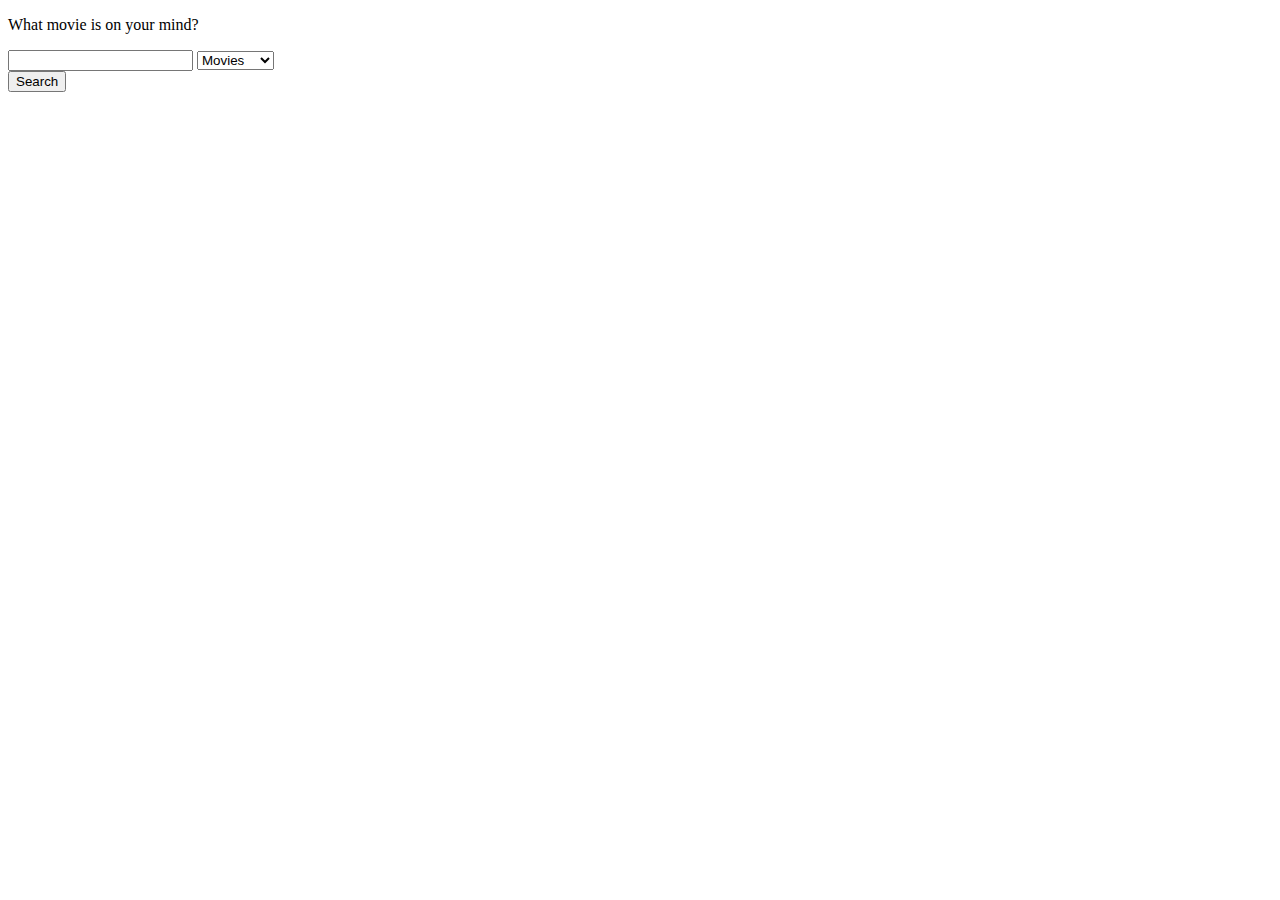
==== HTML/index.html @ 606a434a "tidied up the repository" ====
<!DOCTYPE html>
<html lang="en">
<head>
    <meta charset="UTF-8">
    <meta http-equiv="X-UA-Compatible" content="IE=edge">
    <meta name="viewport" content="width=device-width, initial-scale=1.0">
    <link rel="stylesheet" href="style.css">
    <script src="index.js"></script>
    <title>MyIMDb</title>
</head>
<body id="bodyLanding">
    <div id="wrapperLanding">

        <div id="search">
            <p id="paragraph">What movie is on your mind?</p>
            <div id="inputarea">
                <input type="text" id="keywordLanding">
                <select name="listLanding" id="searchList">
                    <option value="movies">Movies</option>
                    <option value="series">Series</option>
                    <option value="episodes">Episodes</option>
                </select>
            </div>  
                <button id="buttonLanding" onclick="SearchLanding()">Search</button>
        </div>

    </div>
</body>
</html>
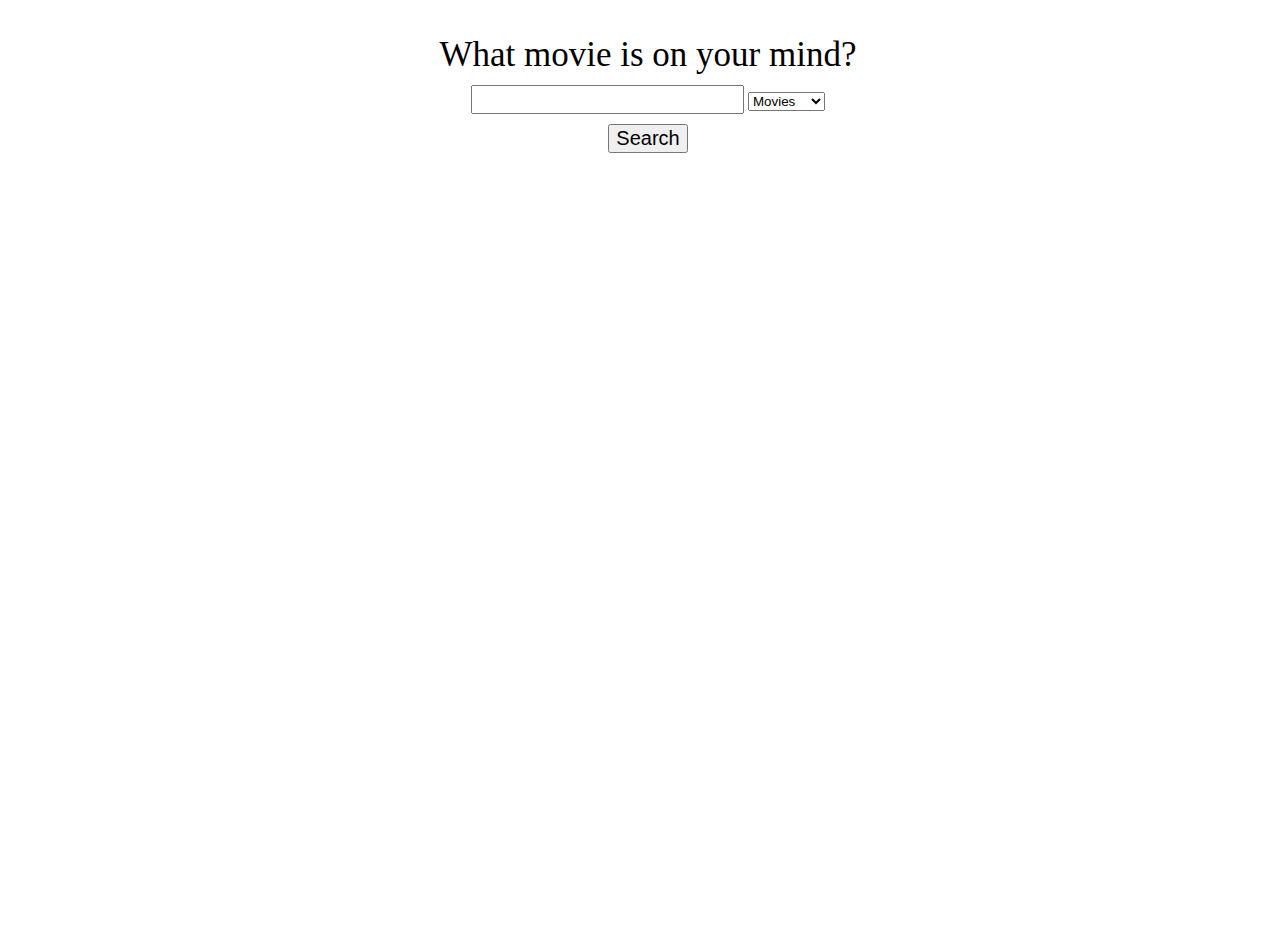
==== commit aac76a80: "divided the code into appropriate files" ====
--- a/HTML/index.html
+++ b/HTML/index.html
@@ -4,8 +4,8 @@
     <meta charset="UTF-8">
     <meta http-equiv="X-UA-Compatible" content="IE=edge">
     <meta name="viewport" content="width=device-width, initial-scale=1.0">
-    <link rel="stylesheet" href="style.css">
-    <script src="index.js"></script>
+    <link rel="stylesheet" href="/Style/indexStyle.css">
+    <script src="/Scripts/index.js"></script>
     <title>MyIMDb</title>
 </head>
 <body id="bodyLanding">
--- a/Style/indexStyle.css
+++ b/Style/indexStyle.css
@@ -0,0 +1,52 @@
+#result{
+    border: black;
+    background-color: beige;
+}
+img{
+    height:300px;
+    width:200px;
+}
+
+#search
+{
+    margin:auto;
+}
+html
+{
+    height: 100%;
+    width: 100%;
+}
+#bodyLanding
+{
+    height: 100%;
+    width: 100%; 
+}
+#wrapperLanding
+{
+    height: 20%;
+    width: 50%;
+    margin:auto;
+}
+#paragraph{
+    font-size: 35px;
+    text-align: center;
+    margin-bottom: 10px;
+}
+#keywordLanding,#buttonLanding,#paragraphLanding
+{
+    margin: auto;
+    display: block;
+    margin-bottom: 10px;
+}
+#keywordLanding,#buttonLanding,#listLanding
+{
+    font-size: 20px;
+}
+#keywordLanding
+{
+    display: inline;
+}
+#inputarea
+{
+    text-align: center;
+}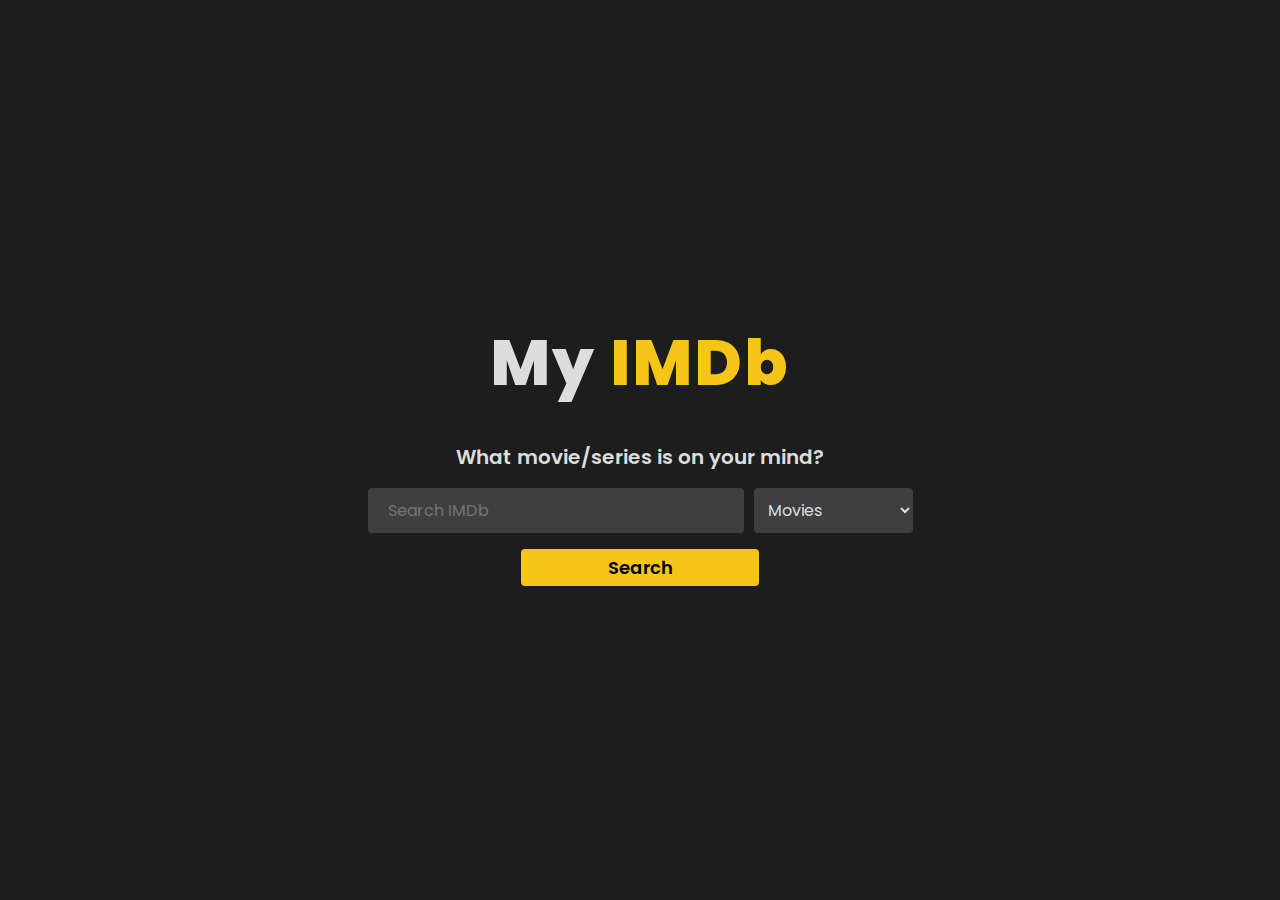
==== commit 51660bc2: "indexStyle correction" ====
--- a/HTML/index.html
+++ b/HTML/index.html
@@ -2,28 +2,37 @@
 <html lang="en">
 <head>
     <meta charset="UTF-8">
-    <meta http-equiv="X-UA-Compatible" content="IE=edge">
     <meta name="viewport" content="width=device-width, initial-scale=1.0">
+    <link href="https://fonts.googleapis.com/css2?family=Poppins:ital,wght@0,100;0,200;0,300;0,400;0,500;0,600;0,700;0,800;0,900;1,100;1,200;1,300;1,400;1,500;1,600;1,700;1,800;1,900&display=swap" rel="stylesheet">
+    <link href='https://css.gg/search.css' rel='stylesheet'>
     <link rel="stylesheet" href="/Style/indexStyle.css">
     <script src="/Scripts/index.js"></script>
     <title>MyIMDb</title>
 </head>
-<body id="bodyLanding">
-    <div id="wrapperLanding">
-
+<body>
+    <div id="wrapper">
+        <div id="TitleDiv">
+            <h1>My <span>IMDb</span></h1>
+        </div>
         <div id="search">
-            <p id="paragraph">What movie is on your mind?</p>
+            <h2>What movie/series is on your mind?</h2>
             <div id="inputarea">
-                <input type="text" id="keywordLanding">
-                <select name="listLanding" id="searchList">
-                    <option value="movies">Movies</option>
-                    <option value="series">Series</option>
-                    <option value="episodes">Episodes</option>
-                </select>
-            </div>  
-                <button id="buttonLanding" onclick="SearchLanding()">Search</button>
+                <div id="searchArea">
+                    <div id="insertText">
+                        <input type="text" id="textInput" placeholder="Search IMDb">
+                        <i class="gg-search"></i>
+                    </div>
+                    <select name="listLanding" id="searchList">
+                        <option value="movies">Movies</option>
+                        <option value="series">Series</option>
+                        <option value="episodes">Episodes</option>
+                    </select>
+                </div>
+                <div id="buttonSearchDiv">  
+                    <button id="buttonLanding" onclick="SearchLanding()">Search</button>
+                </div>
+            </div>
         </div>
-
     </div>
 </body>
 </html>--- a/Style/indexStyle.css
+++ b/Style/indexStyle.css
@@ -1,52 +1,144 @@
-#result{
-    border: black;
-    background-color: beige;
-}
-img{
-    height:300px;
-    width:200px;
+:root{
+    --black: #000000;
+    --background-primary-grey:#1d1d1d;
+    --secondary-grey:#3f3f3f;
+    --third-grey:#444444;
+    --white:#FFFFFF;
+    --secondary-white:#dddddd;
+    --yellow:rgb(245,197,24);
+    --placeholder-color:rgba(211, 211, 211, 0.4);
 }
 
-#search
-{
-    margin:auto;
+*{
+    font-family: 'Poppins', sans-serif;
 }
-html
-{
+
+html{
+    width: 100%;
+    height: 100%;
+    padding: 0;
+    margin: 0;
+}
+
+body{
+    background-color: var(--background-primary-grey);
+    color: var(--secondary-white);
     height: 100%;
     width: 100%;
+    margin: 0;
+
+    display: flex;
+    justify-content: center;
+    align-items: center;
 }
-#bodyLanding
-{
-    height: 100%;
-    width: 100%; 
+
+#wrapper{
+    max-width: 960px;
+    /* height: 600px; */
+    margin-left: auto;
+    margin-right: auto;
+    text-align: center;
+
+    flex-wrap: wrap;
+    display: flex;
+    align-items: center;
+    justify-content: center;
 }
-#wrapperLanding
-{
-    height: 20%;
-    width: 50%;
-    margin:auto;
+
+#TitleDiv span{
+    color: var(--yellow);
 }
-#paragraph{
-    font-size: 35px;
-    text-align: center;
-    margin-bottom: 10px;
+
+#TitleDiv{
+    flex-basis: 100%;
+    margin-bottom: 32px;
 }
-#keywordLanding,#buttonLanding,#paragraphLanding
-{
-    margin: auto;
-    display: block;
-    margin-bottom: 10px;
+
+#TitleDiv h1{
+    font-size: 64px;
+    font-weight:800;
+    letter-spacing: 2px;
+    margin: 0;
+    color: var(--secondary-white);
 }
-#keywordLanding,#buttonLanding,#listLanding
-{
+
+#search{
+    flex-basis: 100%;
+}
+
+#search h2{
+    margin-bottom: 16px;
+    margin-top: 0;
+    font-weight: 600;
     font-size: 20px;
 }
-#keywordLanding
-{
-    display: inline;
+
+#questionParagraph{
+    font-size: 48px;
+    margin: 0;
 }
-#inputarea
-{
-    text-align: center;
-}+
+#searchArea{
+    display: flex;
+    justify-content: center;
+    align-items: center;
+    gap: 10px;
+    margin-bottom: 16px;
+}
+
+#insertText{
+    width: 40%;
+    display: flex;
+    justify-content: center;
+    align-items: center;
+    gap: 10px;
+    background-color: var(--secondary-grey);
+    width: auto;
+    padding: 5px 10px;
+    border-radius: 4px;
+}
+
+#insertText i{
+    color: var(--secondary-white);
+    margin-right: 10px;
+    color: var(--placeholder-color);
+}
+
+#textInput{
+    color: var(--secondary-white);
+    font-size: 16px;
+    padding: 5px 10px;
+    border: none;
+    background-color: transparent;
+    outline: none;
+}
+
+#searchList{
+    width: 20%;
+    font-size: 16px;
+    padding: 10px;
+    border: none;
+    border-radius: 4px;
+    background-color: var(--secondary-grey);
+    outline: none;
+    color: var(--secondary-white); 
+}
+
+#buttonSearchDiv{
+    width: 100%;
+}
+
+#buttonSearchDiv button{
+    width: 30%;
+    font-size: 18px;
+    font-weight: 600;
+    background-color: var(--yellow);
+    border-radius: 4px;
+    border: none;
+    padding:5px;
+}
+
+#buttonSearchDiv button:hover{
+    background-color: var(--third-grey);
+    color: var(--yellow);
+}
